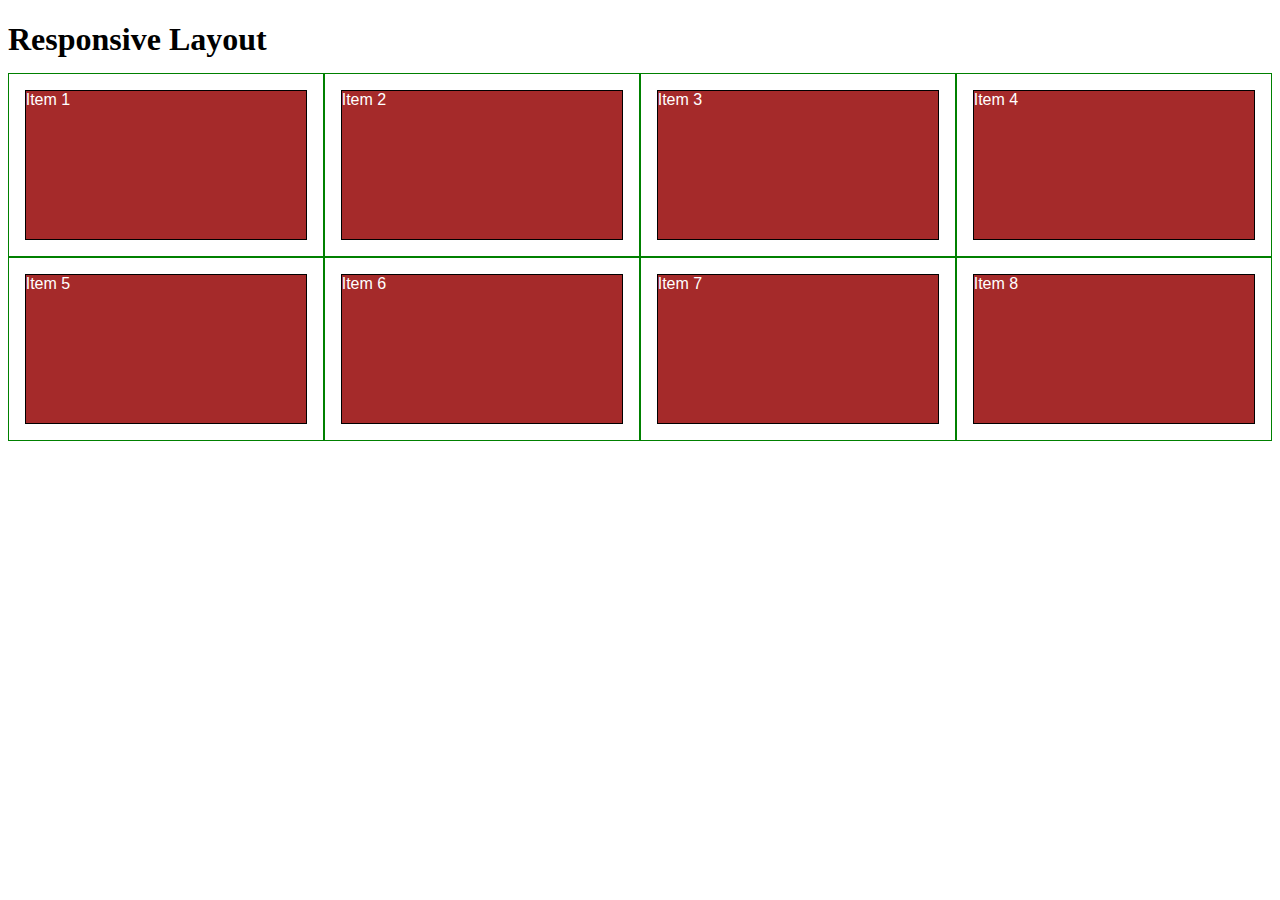
==== assignment2/index.html @ fe1cc27a "text" ====
<!DOCTYPE html>
<html>
<head>
<meta charset="utf-8">
<meta name="viewport" content="width=device-width, initial-scale=1">
<title>Responsive Layout</title>
<link rel="stylesheet" href="css/style.css">

</head>
<body>
<h1>Responsive Layout</h1>

<div class="row">
  <div class="col-lg-3 col-md-6"><p>Item 1</p></div>
  <div class="col-lg-3 col-md-6"><p>Item 2</p></div>
  <div class="col-lg-3 col-md-6"><p>Item 3</p></div>
  <div class="col-lg-3 col-md-6"><p>Item 4</p></div>
  <div class="col-lg-3 col-md-6"><p>Item 5</p></div>
  <div class="col-lg-3 col-md-6"><p>Item 6</p></div>
  <div class="col-lg-3 col-md-6"><p>Item 7</p></div>
  <div class="col-lg-3 col-md-6"><p>Item 8</p></div>
</div>

</body>
</html>
---- assignment2/css/style.css ----
/********** Base styles **********/
* {
  box-sizing: border-box;
}
h1 {
  margin-bottom: 15px;
}

p {
  border: 1px solid black;
  background-color: #A52A2A;
  width: 90%;
  height: 150px;
  margin-right: auto;
  margin-left: auto;
  font-family: Helvetica;
  color: white;
}

/* Simple Responsive Framework. */
.row {
  width: 100%;
}

/********** Large devices only **********/
@media (min-width: 1200px) {
  .col-lg-1, .col-lg-2, .col-lg-3, .col-lg-4, .col-lg-5, .col-lg-6, .col-lg-7, .col-lg-8, .col-lg-9, .col-lg-10, .col-lg-11, .col-lg-12 {
    float: left;
    border: 1px solid green;
  }
  .col-lg-1 {
    width: 8.33%;
  }
  .col-lg-2 {
    width: 16.66%;
  }
  .col-lg-3 {
    width: 25%;
  }
  .col-lg-4 {
    width: 33%;
  }
  .col-lg-5 {
    width: 41.66%;
  }
  .col-lg-6 {
    width: 50%;
  }
  .col-lg-7 {
    width: 58.33%;
  }
  .col-lg-8 {
    width: 66.66%;
  }
  .col-lg-9 {
    width: 74.99%;
  }
  .col-lg-10 {
    width: 83.33%;
  }
  .col-lg-11 {
    width: 91.66%;
  }
  .col-lg-12 {
    width: 100%;
  }
}

/********** Medium devices only **********/
@media (min-width: 992px) and (max-width: 1199px) {
  .col-md-1, .col-md-2, .col-md-3, .col-md-4, .col-md-5, .col-md-6, .col-md-7, .col-md-8, .col-md-9, .col-md-10, .col-md-11, .col-md-12 {
    float: left;
    border: 1px solid green;
  }
  .col-md-1 {
    width: 8.33%;
  }
  .col-md-2 {
    width: 16.66%;
  }
  .col-md-3 {
    width: 25%;
  }
  .col-md-4 {
    width: 33%;
  }
  .col-md-5 {
    width: 41.66%;
  }
  .col-md-6 {
    width: 50%;
  }
  .col-md-7 {
    width: 58.33%;
  }
  .col-md-8 {
    width: 66.66%;
  }
  .col-md-9 {
    width: 74.99%;
  }
  .col-md-10 {
    width: 83.33%;
  }
  .col-md-11 {
    width: 91.66%;
  }
  .col-md-12 {
    width: 100%;
  }
}
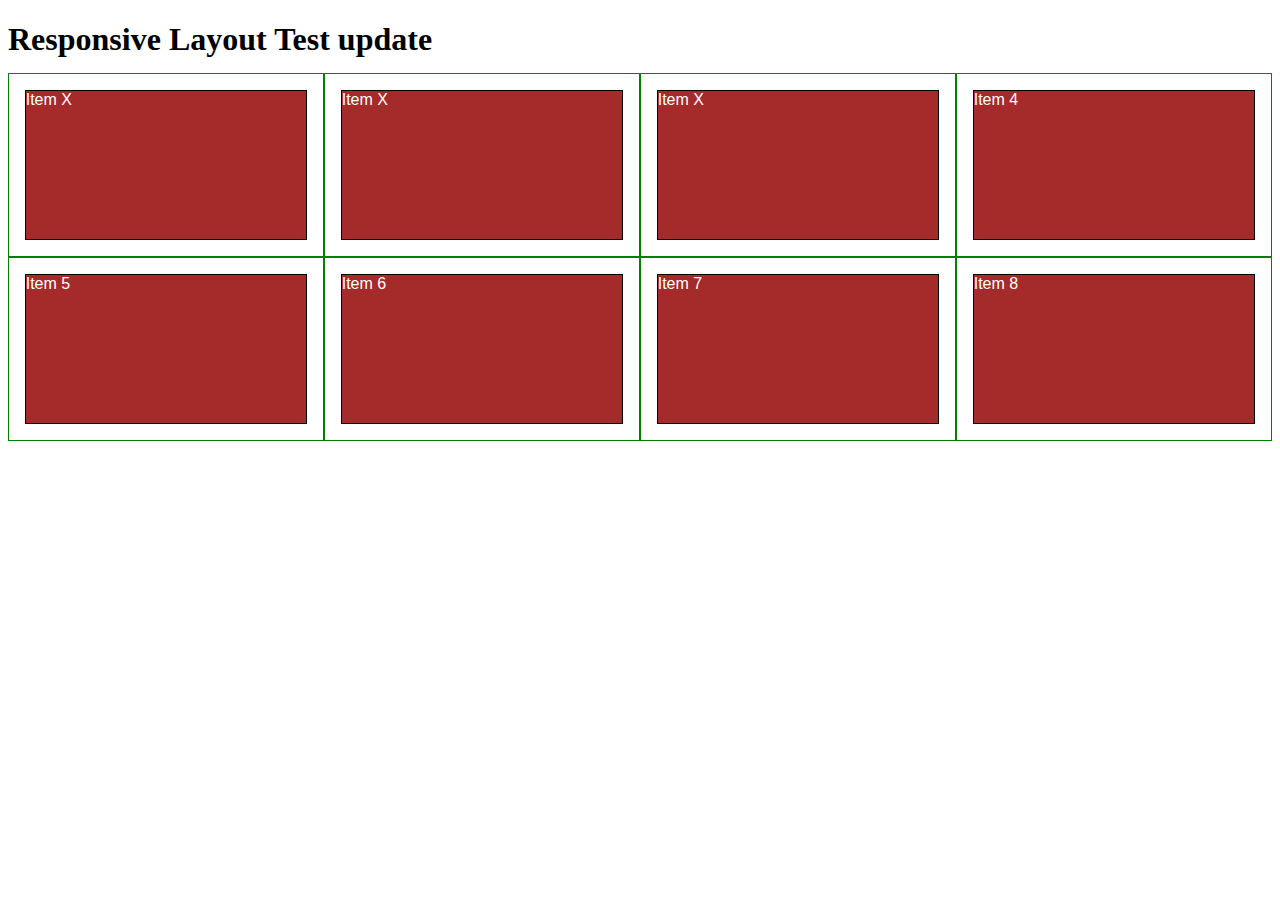
==== commit ba707942: "test" ====
--- a/assignment2/index.html
+++ b/assignment2/index.html
@@ -8,12 +8,12 @@
 
 </head>
 <body>
-<h1>Responsive Layout</h1>
+<h1>Responsive Layout Test update</h1>
 
 <div class="row">
-  <div class="col-lg-3 col-md-6"><p>Item 1</p></div>
-  <div class="col-lg-3 col-md-6"><p>Item 2</p></div>
-  <div class="col-lg-3 col-md-6"><p>Item 3</p></div>
+  <div class="col-lg-3 col-md-6"><p>Item X</p></div>
+  <div class="col-lg-3 col-md-6"><p>Item X</p></div>
+  <div class="col-lg-3 col-md-6"><p>Item X</p></div>
   <div class="col-lg-3 col-md-6"><p>Item 4</p></div>
   <div class="col-lg-3 col-md-6"><p>Item 5</p></div>
   <div class="col-lg-3 col-md-6"><p>Item 6</p></div>
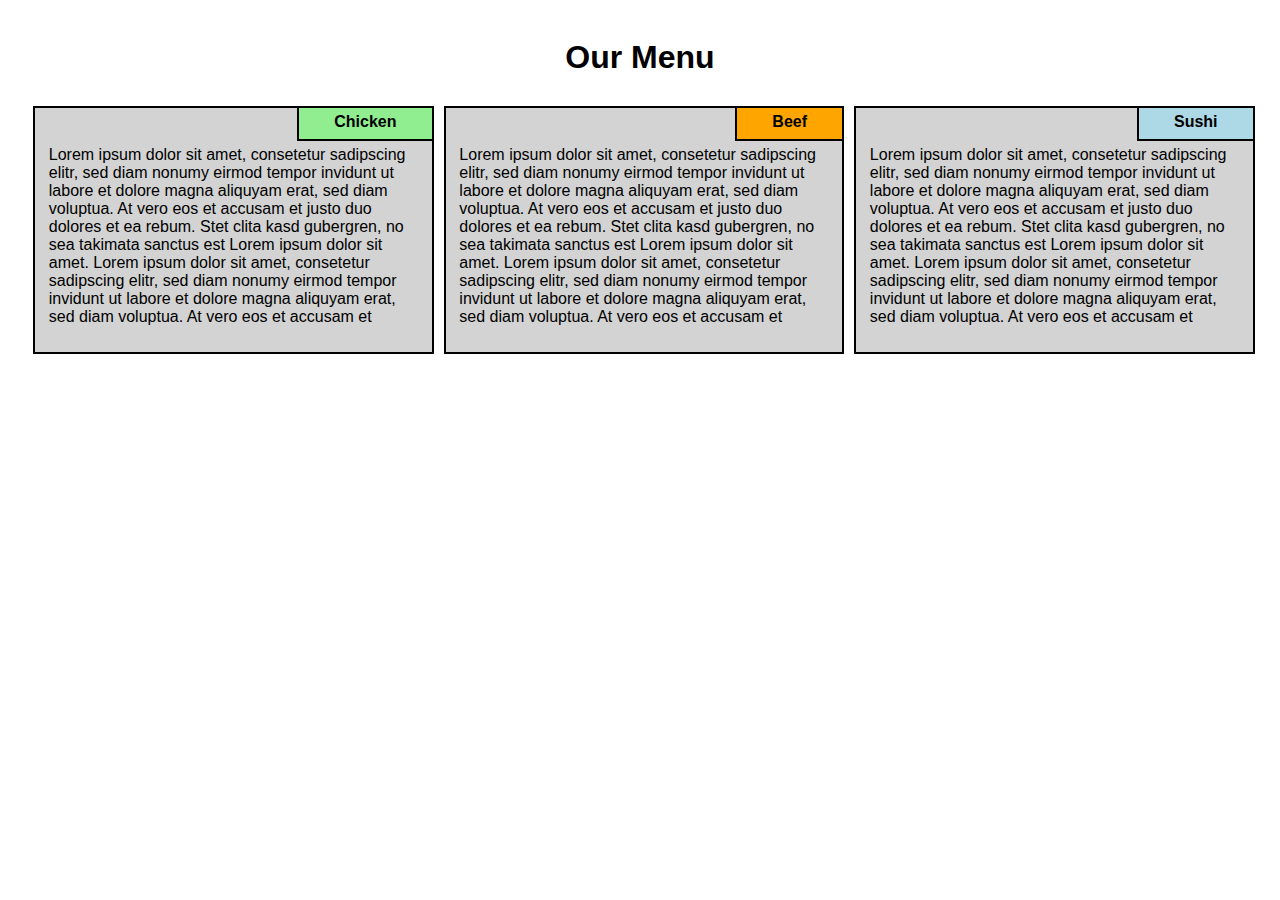
==== commit 84ee64ff: "test" ====
--- a/assignment2/index.html
+++ b/assignment2/index.html
@@ -8,17 +8,29 @@
 
 </head>
 <body>
-<h1>Responsive Layout Test update</h1>
+    
+<h1>Our Menu</h1>
 
 <div class="row">
-  <div class="col-lg-3 col-md-6"><p>Item X</p></div>
-  <div class="col-lg-3 col-md-6"><p>Item X</p></div>
-  <div class="col-lg-3 col-md-6"><p>Item X</p></div>
-  <div class="col-lg-3 col-md-6"><p>Item 4</p></div>
-  <div class="col-lg-3 col-md-6"><p>Item 5</p></div>
-  <div class="col-lg-3 col-md-6"><p>Item 6</p></div>
-  <div class="col-lg-3 col-md-6"><p>Item 7</p></div>
-  <div class="col-lg-3 col-md-6"><p>Item 8</p></div>
+  <div class="col-lg-4 col-md-6 wrapper">
+      <div class="myBox">
+          <div class="myBoxHeader" id="chicken"><p>Chicken</p></div>
+          <p class="boxText">Lorem ipsum dolor sit amet, consetetur sadipscing elitr, sed diam nonumy eirmod tempor invidunt ut labore et dolore magna aliquyam erat, sed diam voluptua. At vero eos et accusam et justo duo dolores et ea rebum. Stet clita kasd gubergren, no sea takimata sanctus est Lorem ipsum dolor sit amet. Lorem ipsum dolor sit amet, consetetur sadipscing elitr, sed diam nonumy eirmod tempor invidunt ut labore et dolore magna aliquyam erat, sed diam voluptua. At vero eos et accusam et </p>
+      </div>
+  </div>
+  <div class="col-lg-4 col-md-6 wrapper">
+      <div class="myBox">
+          <div class="myBoxHeader" id="beef"><p>Beef</p></div>
+          <p class="boxText">Lorem ipsum dolor sit amet, consetetur sadipscing elitr, sed diam nonumy eirmod tempor invidunt ut labore et dolore magna aliquyam erat, sed diam voluptua. At vero eos et accusam et justo duo dolores et ea rebum. Stet clita kasd gubergren, no sea takimata sanctus est Lorem ipsum dolor sit amet. Lorem ipsum dolor sit amet, consetetur sadipscing elitr, sed diam nonumy eirmod tempor invidunt ut labore et dolore magna aliquyam erat, sed diam voluptua. At vero eos et accusam et </p>
+      </div>
+  </div>
+  <div class="col-lg-4 col-md-12 wrapper">
+      <div class="myBox">
+          <div class="myBoxHeader" id="sushi"><p>Sushi</p></div>
+          <p class="boxText">Lorem ipsum dolor sit amet, consetetur sadipscing elitr, sed diam nonumy eirmod tempor invidunt ut labore et dolore magna aliquyam erat, sed diam voluptua. At vero eos et accusam et justo duo dolores et ea rebum. Stet clita kasd gubergren, no sea takimata sanctus est Lorem ipsum dolor sit amet. Lorem ipsum dolor sit amet, consetetur sadipscing elitr, sed diam nonumy eirmod tempor invidunt ut labore et dolore magna aliquyam erat, sed diam voluptua. At vero eos et accusam et </p>
+      </div>
+  </div>
+
 </div>
 
 </body>
--- a/assignment2/css/style.css
+++ b/assignment2/css/style.css
@@ -1,20 +1,85 @@
 /********** Base styles **********/
 * {
   box-sizing: border-box;
+  
 }
+
+body {
+    padding:10px;
+}
+
 h1 {
   margin-bottom: 15px;
+  text-align: center;
+  font-family: Comic Sans MS, Arial;
 }
 
 p {
-  border: 1px solid black;
-  background-color: #A52A2A;
-  width: 90%;
-  height: 150px;
+    font-family: Comic Sans MS, Arial;
+}
+
+p.boxText {
+  width: 98%;
   margin-right: auto;
   margin-left: auto;
-  font-family: Helvetica;
-  color: white;
+  font-family: Comic Sans MS,Helvetica,sans-serif;
+  
+}
+
+.myBox {
+    background-color: lightgray;
+    width:100%;
+    padding-left:10px;
+    border:2px solid black;
+    padding-bottom:10px;
+    padding-right:5px;
+    margin:10px;
+}
+
+
+
+.myBoxHeader {
+    
+    float:right;
+    padding-right:35px;
+    padding-left:35px;
+    padding-top: 5px;
+    margin-right:-7px;
+    margin-top:-2px;
+    margin-bottom: 5px;
+    border: 2px solid black;
+    font-weight: bold; 
+    height:35px;
+    
+}
+
+#chicken {
+    background-color: lightgreen;
+}
+
+#beef {
+    background-color: orange;
+    
+    
+}
+
+#sushi {
+    background-color: lightblue;
+}
+
+.myBoxHeader p {
+    display: table-cell;
+    vertical-align: middle;
+    
+}
+
+.myBox p {
+    clear:both;
+    
+}
+
+.wrapper {
+    padding:5px;
 }
 
 /* Simple Responsive Framework. */
@@ -23,10 +88,10 @@
 }
 
 /********** Large devices only **********/
-@media (min-width: 1200px) {
+@media (min-width: 992px) {
   .col-lg-1, .col-lg-2, .col-lg-3, .col-lg-4, .col-lg-5, .col-lg-6, .col-lg-7, .col-lg-8, .col-lg-9, .col-lg-10, .col-lg-11, .col-lg-12 {
     float: left;
-    border: 1px solid green;
+   
   }
   .col-lg-1 {
     width: 8.33%;
@@ -67,10 +132,10 @@
 }
 
 /********** Medium devices only **********/
-@media (min-width: 992px) and (max-width: 1199px) {
+@media (min-width: 768px) and (max-width: 991px) {
   .col-md-1, .col-md-2, .col-md-3, .col-md-4, .col-md-5, .col-md-6, .col-md-7, .col-md-8, .col-md-9, .col-md-10, .col-md-11, .col-md-12 {
     float: left;
-    border: 1px solid green;
+ 
   }
   .col-md-1 {
     width: 8.33%;
